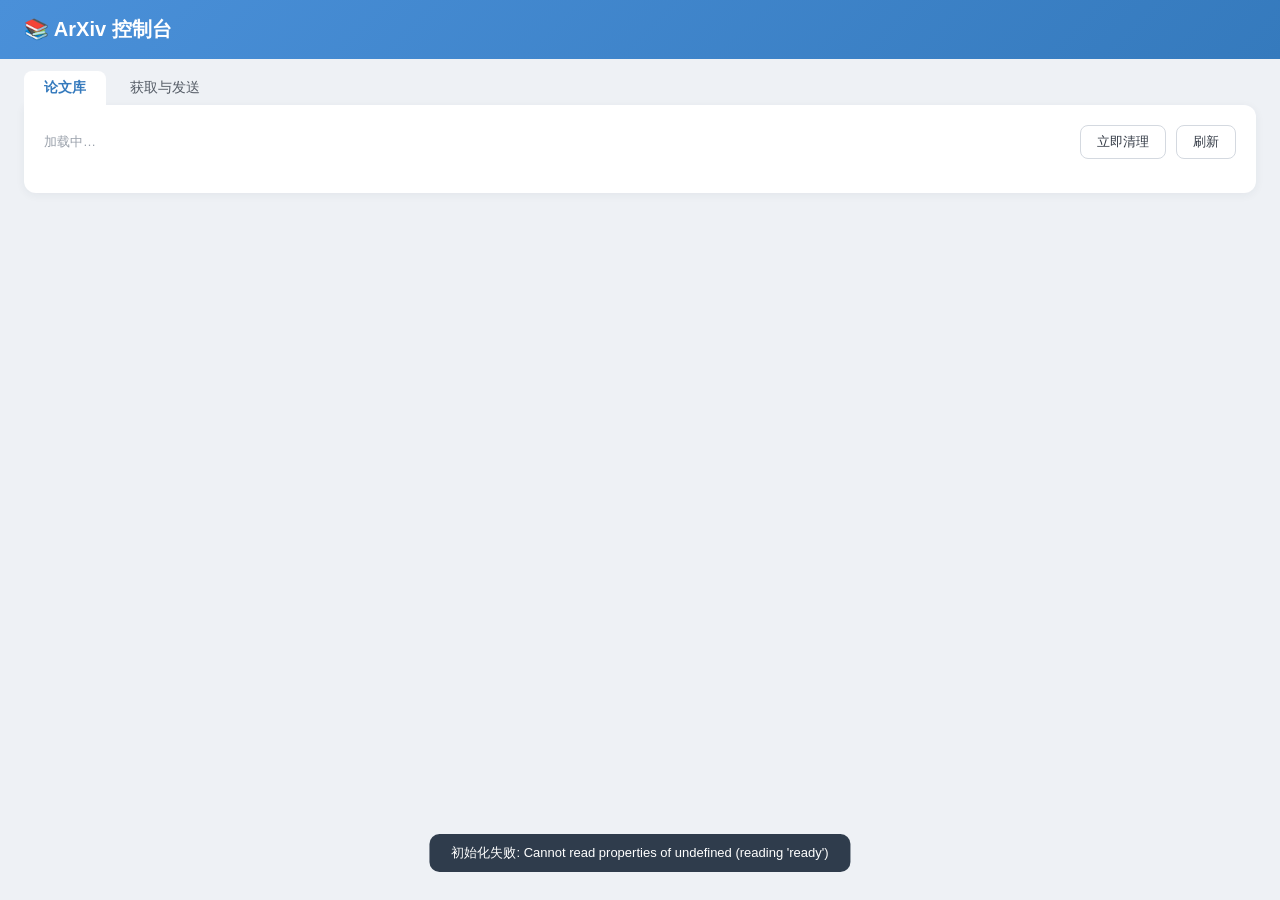
==== pages/arxiv/index.html @ f29898bf "refactor(config): 配置分组重组与平台实例级适配 - 配置拆分为六组：ArXiv 论文、定时推送、发送内容、平台适配、   论文库存储、LLM 赋能；定时推送与存储独立成组 - 平台适" ====
<!doctype html>
<html lang="zh-CN">
  <head>
    <meta charset="utf-8" />
    <meta name="viewport" content="width=device-width, initial-scale=1" />
    <title>ArXiv 控制台</title>
    <link rel="stylesheet" href="./style.css" />
  </head>
  <body>
    <header class="topbar">
      <h1>📚 ArXiv 控制台</h1>
      <div id="status-badges" class="badges"></div>
    </header>

    <nav class="tabs">
      <button class="tab active" data-tab="library">论文库</button>
      <button class="tab" data-tab="fetcher">获取与发送</button>
    </nav>

    <!-- ── 论文库 ─────────────────────────────── -->
    <section id="tab-library" class="tab-page">
      <div class="panel">
        <div class="panel-row">
          <span id="storage-info" class="muted">加载中…</span>
          <span class="spacer"></span>
          <button id="btn-cleanup" class="btn">立即清理</button>
          <button id="btn-reload-library" class="btn">刷新</button>
        </div>
        <div id="library-list" class="paper-grid"></div>
        <div id="library-empty" class="empty hidden">
          暂无论文记录。论文通过定时推送或「获取与发送」手动发送后会出现在这里。
        </div>
      </div>
    </section>

    <!-- ── 获取与发送 ─────────────────────────── -->
    <section id="tab-fetcher" class="tab-page hidden">
      <div class="panel">
        <div class="panel-row wrap">
          <select id="fetch-mode" class="input">
            <option value="latest">最新论文（按配置分类）</option>
            <option value="search">关键词搜索</option>
            <option value="id">按 ID / 链接</option>
          </select>
          <input
            id="fetch-query"
            class="input grow"
            placeholder="关键词或 arXiv ID / 链接（最新模式留空）"
          />
          <input id="fetch-count" class="input num" type="number" min="1" max="20" value="3" title="数量" />
          <button id="btn-fetch" class="btn primary">获取论文</button>
          <button id="btn-trigger" class="btn warn" title="立即执行一次定时推送">触发推送</button>
        </div>

        <div class="split">
          <div id="fetch-list" class="fetch-list">
            <div class="empty">点击「获取论文」加载论文列表</div>
          </div>

          <div id="preview-pane" class="preview hidden">
            <div id="preview-title" class="preview-title"></div>
            <div class="tabs small">
              <button class="ptab active" data-ptab="plain">纯文本</button>
              <button class="ptab" data-ptab="markdown">Markdown</button>
              <button class="ptab" data-ptab="image">卡片图片</button>
            </div>
            <pre id="preview-text" class="preview-text"></pre>
            <div id="preview-image-wrap" class="hidden center">
              <img id="preview-image" alt="卡片预览" />
            </div>

            <div class="send-form">
              <label>
                目标会话
                <input id="send-session" class="input" list="session-list" placeholder="aiocqhttp:GroupMessage:123456" />
                <datalist id="session-list"></datalist>
              </label>
              <div id="session-platform" class="muted"></div>
              <label>
                文本格式
                <select id="send-format" class="input">
                  <option value="auto">auto（跟随平台配置）</option>
                  <option value="plain">plain</option>
                  <option value="markdown">markdown</option>
                </select>
              </label>
              <label class="check">
                <input id="send-as-image" type="checkbox" />
                按图发送（渲染卡片图片）
              </label>
              <label class="check">
                <input id="send-abstract" type="checkbox" checked />
                包含摘要
              </label>
              <div class="panel-row">
                <button id="btn-preview" class="btn">预览样式</button>
                <button id="btn-send" class="btn primary">发送到会话</button>
              </div>
            </div>
          </div>
        </div>
      </div>
    </section>

    <div id="toast" class="toast hidden"></div>
    <script type="module" src="./app.js"></script>
  </body>
</html>
---- pages/arxiv/style.css ----
* {
  box-sizing: border-box;
  margin: 0;
  padding: 0;
}

body {
  font-family: -apple-system, "Segoe UI", "Noto Sans SC", "Microsoft YaHei", sans-serif;
  background: #eef1f5;
  color: #2b2f36;
  min-height: 100vh;
}

.topbar {
  display: flex;
  align-items: center;
  gap: 16px;
  padding: 16px 24px;
  background: linear-gradient(135deg, #4a90d9 0%, #357abd 100%);
  color: #fff;
}

.topbar h1 {
  font-size: 20px;
  font-weight: 700;
}

.badges {
  display: flex;
  gap: 8px;
  flex-wrap: wrap;
}

.badge {
  padding: 3px 12px;
  border-radius: 999px;
  background: rgba(255, 255, 255, 0.2);
  font-size: 12px;
}

.tabs {
  display: flex;
  gap: 4px;
  padding: 12px 24px 0;
}

.tab,
.ptab {
  padding: 8px 20px;
  border: none;
  border-radius: 8px 8px 0 0;
  background: transparent;
  color: #555c66;
  font-size: 14px;
  cursor: pointer;
}

.tab.active,
.ptab.active {
  background: #fff;
  color: #357abd;
  font-weight: 600;
}

.tabs.small {
  padding: 0;
  border-bottom: 1px solid #e2e6ec;
}

.ptab {
  border-radius: 6px 6px 0 0;
  font-size: 13px;
  padding: 6px 14px;
}

.tab-page {
  padding: 0 24px 24px;
}

.panel {
  background: #fff;
  border-radius: 0 12px 12px 12px;
  padding: 20px;
  box-shadow: 0 2px 10px rgba(31, 45, 61, 0.06);
}

.panel-row {
  display: flex;
  align-items: center;
  gap: 10px;
  margin-bottom: 14px;
}

.panel-row.wrap {
  flex-wrap: wrap;
}

.spacer {
  flex: 1;
}

.muted {
  color: #9aa1ab;
  font-size: 13px;
}

.hidden {
  display: none !important;
}

.center {
  text-align: center;
}

.btn {
  padding: 7px 16px;
  border: 1px solid #d4d9e0;
  border-radius: 8px;
  background: #fff;
  color: #333a45;
  font-size: 13px;
  cursor: pointer;
  transition: all 0.15s;
}

.btn:hover {
  border-color: #4a90d9;
  color: #357abd;
}

.btn:disabled {
  opacity: 0.5;
  cursor: not-allowed;
}

.btn.primary {
  background: #4a90d9;
  border-color: #4a90d9;
  color: #fff;
}

.btn.primary:hover {
  background: #357abd;
}

.btn.warn {
  border-color: #e0b45c;
  color: #b78a2a;
}

.input {
  padding: 7px 12px;
  border: 1px solid #d4d9e0;
  border-radius: 8px;
  font-size: 13px;
  background: #fff;
  color: #2b2f36;
}

.input:focus {
  outline: none;
  border-color: #4a90d9;
}

.input.grow {
  flex: 1;
  min-width: 180px;
}

.input.num {
  width: 70px;
}

/* ── 论文库 ─────────────────────────────── */

.paper-grid {
  display: grid;
  grid-template-columns: repeat(auto-fill, minmax(320px, 1fr));
  gap: 14px;
}

.paper-card {
  border: 1px solid #e2e6ec;
  border-radius: 10px;
  padding: 14px 16px;
  display: flex;
  flex-direction: column;
  gap: 8px;
}

.paper-card .title {
  font-size: 14px;
  font-weight: 600;
  line-height: 1.5;
  color: #1a1a2e;
}

.paper-card .meta {
  font-size: 12px;
  color: #9aa1ab;
  display: flex;
  flex-wrap: wrap;
  gap: 6px 12px;
}

.paper-card .cat {
  display: inline-block;
  padding: 1px 10px;
  border-radius: 999px;
  background: #e8f1fb;
  color: #357abd;
  font-size: 12px;
}

.paper-card .actions {
  display: flex;
  gap: 8px;
  margin-top: 2px;
}

.paper-card .actions button {
  padding: 4px 12px;
  font-size: 12px;
}

.paper-card .abstract {
  font-size: 12px;
  color: #555c66;
  line-height: 1.7;
  max-height: 200px;
  overflow-y: auto;
  white-space: pre-wrap;
  border-top: 1px dashed #e2e6ec;
  padding-top: 8px;
}

.empty {
  padding: 40px 0;
  text-align: center;
  color: #9aa1ab;
  font-size: 13px;
}

/* ── 获取与发送 ─────────────────────────── */

.split {
  display: grid;
  grid-template-columns: minmax(260px, 1fr) minmax(320px, 1.4fr);
  gap: 16px;
}

@media (max-width: 900px) {
  .split {
    grid-template-columns: 1fr;
  }
}

.fetch-list {
  display: flex;
  flex-direction: column;
  gap: 8px;
  max-height: 640px;
  overflow-y: auto;
}

.fetch-item {
  border: 1px solid #e2e6ec;
  border-radius: 8px;
  padding: 10px 14px;
  cursor: pointer;
  transition: border-color 0.15s;
}

.fetch-item:hover {
  border-color: #4a90d9;
}

.fetch-item.selected {
  border-color: #4a90d9;
  background: #f4f8fd;
}

.fetch-item .title {
  font-size: 13px;
  font-weight: 600;
  line-height: 1.5;
}

.fetch-item .meta {
  font-size: 12px;
  color: #9aa1ab;
  margin-top: 4px;
}

.preview-title {
  font-size: 14px;
  font-weight: 600;
  margin-bottom: 10px;
  line-height: 1.5;
}

.preview-text {
  margin-top: 12px;
  padding: 12px;
  background: #f7f9fb;
  border-radius: 8px;
  font-size: 12px;
  line-height: 1.8;
  white-space: pre-wrap;
  word-break: break-word;
  max-height: 320px;
  overflow-y: auto;
  font-family: inherit;
}

#preview-image-wrap {
  margin-top: 12px;
}

#preview-image {
  max-width: 100%;
  border: 1px solid #e2e6ec;
  border-radius: 8px;
}

.send-form {
  margin-top: 16px;
  border-top: 1px solid #e2e6ec;
  padding-top: 14px;
  display: flex;
  flex-direction: column;
  gap: 10px;
}

.send-form label {
  display: flex;
  flex-direction: column;
  gap: 5px;
  font-size: 13px;
  color: #555c66;
}

.send-form label.check {
  flex-direction: row;
  align-items: center;
  gap: 8px;
}

/* ── Toast ──────────────────────────────── */

.toast {
  position: fixed;
  bottom: 28px;
  left: 50%;
  transform: translateX(-50%);
  padding: 10px 22px;
  border-radius: 10px;
  background: rgba(31, 45, 61, 0.92);
  color: #fff;
  font-size: 13px;
  z-index: 99;
  max-width: 80vw;
  word-break: break-all;
}
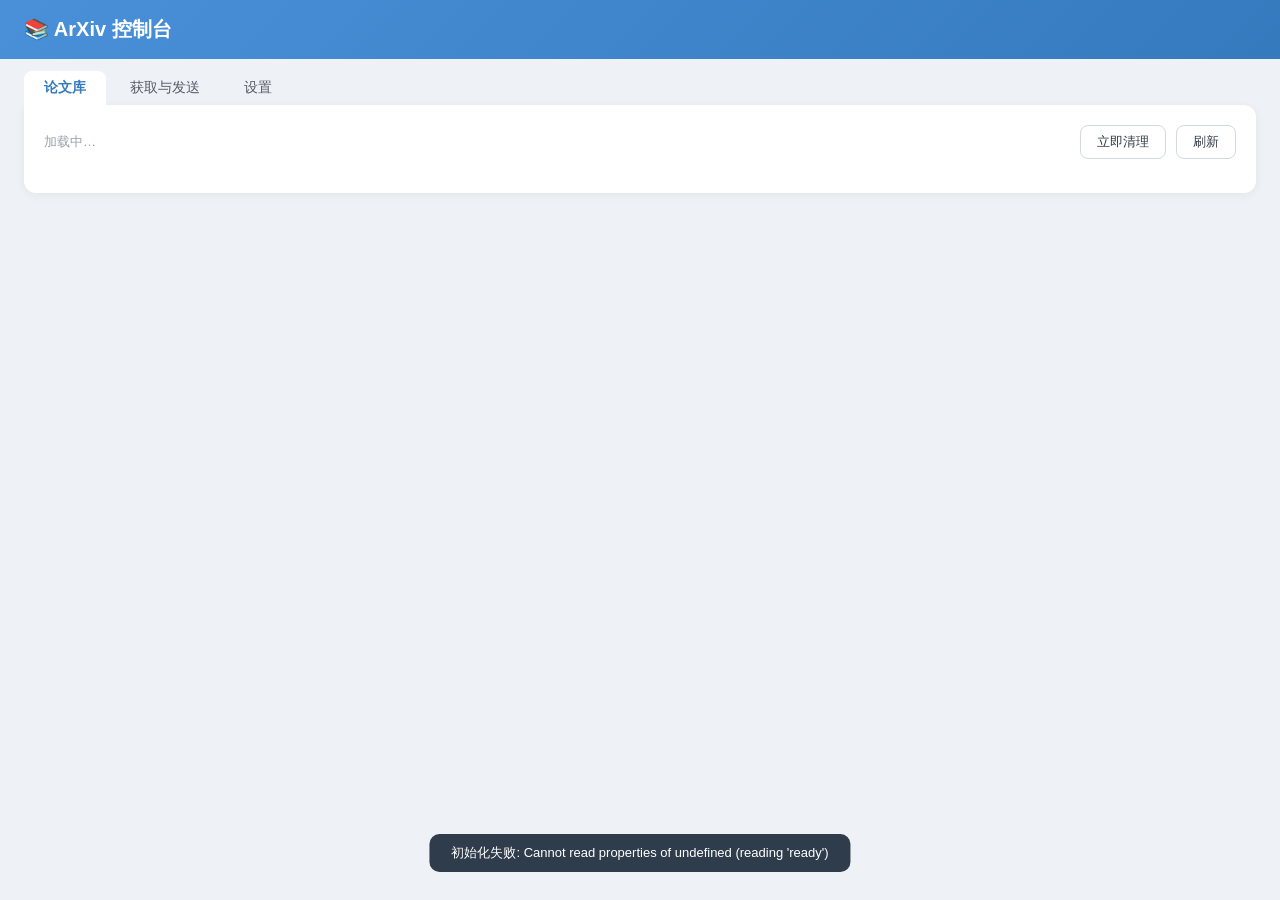
==== commit a940100f: "feat(webui): 控制台左右分栏、手动发送扩展、在线改配置与重发 - 获取与发送页保持左右分栏：左栏论文列表，右栏预览+发送面板 - 手动发送新增覆盖项：卡片模板（datalist 候选）、附" ====
--- a/pages/arxiv/index.html
+++ b/pages/arxiv/index.html
@@ -15,6 +15,7 @@
     <nav class="tabs">
       <button class="tab active" data-tab="library">论文库</button>
       <button class="tab" data-tab="fetcher">获取与发送</button>
+      <button class="tab" data-tab="settings">设置</button>
     </nav>
 
     <!-- ── 论文库 ─────────────────────────────── -->
@@ -23,6 +24,7 @@
         <div class="panel-row">
           <span id="storage-info" class="muted">加载中…</span>
           <span class="spacer"></span>
+          <button id="btn-delete-selected" class="btn warn hidden">删除选中</button>
           <button id="btn-cleanup" class="btn">立即清理</button>
           <button id="btn-reload-library" class="btn">刷新</button>
         </div>
@@ -33,7 +35,45 @@
       </div>
     </section>
 
-    <!-- ── 获取与发送 ─────────────────────────── -->
+    <!-- ── 论文详情弹窗 ────────────────────────── -->
+    <div id="detail-modal" class="modal hidden">
+      <div class="modal-mask" data-close="detail"></div>
+      <div class="modal-body">
+        <div class="modal-head">
+          <span id="detail-title" class="modal-title"></span>
+          <button class="btn" data-close="detail">关闭</button>
+        </div>
+        <div class="modal-content">
+          <div id="detail-meta" class="detail-meta"></div>
+          <div class="tabs small">
+            <button class="dtab active" data-dtab="abstract">摘要</button>
+            <button class="dtab" data-dtab="screenshot">首页截图</button>
+            <button class="dtab" data-dtab="card">卡片图片</button>
+          </div>
+          <pre id="detail-abstract" class="preview-text"></pre>
+          <div id="detail-image-wrap" class="hidden center">
+            <img id="detail-image" alt="论文图片" />
+          </div>
+          <!-- 重发面板 -->
+          <div class="send-form">
+            <label>
+              重发到会话
+              <input id="detail-session" class="input" list="session-list" placeholder="aiocqhttp:GroupMessage:123456" />
+            </label>
+            <div class="panel-row">
+              <label class="check">
+                <input id="detail-as-image" type="checkbox" />
+                按图发送
+              </label>
+              <span class="spacer"></span>
+              <button id="btn-resend" class="btn primary">重发此论文</button>
+            </div>
+          </div>
+        </div>
+      </div>
+    </div>
+
+    <!-- ── 获取与发送（左右分栏） ────────────────── -->
     <section id="tab-fetcher" class="tab-page hidden">
       <div class="panel">
         <div class="panel-row wrap">
@@ -53,10 +93,12 @@
         </div>
 
         <div class="split">
+          <!-- 左栏：论文列表 -->
           <div id="fetch-list" class="fetch-list">
             <div class="empty">点击「获取论文」加载论文列表</div>
           </div>
 
+          <!-- 右栏：预览 + 发送面板 -->
           <div id="preview-pane" class="preview hidden">
             <div id="preview-title" class="preview-title"></div>
             <div class="tabs small">
@@ -76,22 +118,42 @@
                 <datalist id="session-list"></datalist>
               </label>
               <div id="session-platform" class="muted"></div>
-              <label>
-                文本格式
-                <select id="send-format" class="input">
-                  <option value="auto">auto（跟随平台配置）</option>
-                  <option value="plain">plain</option>
-                  <option value="markdown">markdown</option>
-                </select>
-              </label>
-              <label class="check">
-                <input id="send-as-image" type="checkbox" />
-                按图发送（渲染卡片图片）
-              </label>
-              <label class="check">
-                <input id="send-abstract" type="checkbox" checked />
-                包含摘要
-              </label>
+
+              <div class="send-grid">
+                <label>
+                  文本格式
+                  <select id="send-format" class="input">
+                    <option value="auto">auto（跟随平台配置）</option>
+                    <option value="plain">plain</option>
+                    <option value="markdown">markdown</option>
+                  </select>
+                </label>
+                <label id="wrap-send-template">
+                  卡片模板
+                  <input id="send-template" class="input" list="template-list" placeholder="default" />
+                  <datalist id="template-list"></datalist>
+                </label>
+              </div>
+
+              <div class="send-grid">
+                <label class="check">
+                  <input id="send-as-image" type="checkbox" />
+                  按图发送
+                </label>
+                <label class="check">
+                  <input id="send-abstract" type="checkbox" checked />
+                  包含摘要
+                </label>
+                <label class="check">
+                  <input id="send-attach-pdf" type="checkbox" checked />
+                  附带 PDF
+                </label>
+                <label class="check">
+                  <input id="send-screenshot" type="checkbox" checked />
+                  截图首页
+                </label>
+              </div>
+
               <div class="panel-row">
                 <button id="btn-preview" class="btn">预览样式</button>
                 <button id="btn-send" class="btn primary">发送到会话</button>
@@ -102,6 +164,65 @@
       </div>
     </section>
 
+    <!-- ── 设置 ──────────────────────────────── -->
+    <section id="tab-settings" class="tab-page hidden">
+      <div class="panel">
+        <div class="panel-row">
+          <span class="muted">在控制台内直接修改插件配置，保存后立即生效。</span>
+          <span class="spacer"></span>
+          <button id="btn-reload-config" class="btn">重新读取</button>
+        </div>
+
+        <div class="settings-grid">
+          <div class="settings-block">
+            <h3>定时推送</h3>
+            <label>推送时间（HH:MM）
+              <input id="cfg-push-time" class="input" placeholder="09:00" />
+            </label>
+            <label>推送时区
+              <input id="cfg-push-timezone" class="input" placeholder="Asia/Shanghai" />
+            </label>
+            <label>目标会话（每行一个 UMO）
+              <textarea id="cfg-target-sessions" class="input" rows="3"></textarea>
+            </label>
+          </div>
+
+          <div class="settings-block">
+            <h3>发送内容</h3>
+            <label class="check"><input id="cfg-send-abstract" type="checkbox" /> 发送摘要</label>
+            <label class="check"><input id="cfg-attach-pdf" type="checkbox" /> 附带 PDF</label>
+            <label class="check"><input id="cfg-screenshot-pdf" type="checkbox" /> 截图 PDF 首页</label>
+            <label class="check"><input id="cfg-send-as-image" type="checkbox" /> 按图发送</label>
+          </div>
+
+          <div class="settings-block">
+            <h3>论文库存储</h3>
+            <label class="check"><input id="cfg-store-papers" type="checkbox" /> 存储已发送论文与 PDF</label>
+            <label>保留天数
+              <input id="cfg-retention-days" class="input num" type="number" min="1" value="7" />
+            </label>
+          </div>
+
+          <div class="settings-block">
+            <h3>LLM 赋能</h3>
+            <label>摘要处理方式
+              <select id="cfg-abstract-mode" class="input">
+                <option value="original">英文（原文）</option>
+                <option value="llm_chinese">中文（LLM 翻译）</option>
+              </select>
+            </label>
+            <label class="check"><input id="cfg-llm-summarize" type="checkbox" /> 使用 LLM 总结论文</label>
+          </div>
+        </div>
+
+        <div class="panel-row">
+          <span id="config-status" class="muted"></span>
+          <span class="spacer"></span>
+          <button id="btn-save-config" class="btn primary">保存配置</button>
+        </div>
+      </div>
+    </section>
+
     <div id="toast" class="toast hidden"></div>
     <script type="module" src="./app.js"></script>
   </body>
--- a/pages/arxiv/style.css
+++ b/pages/arxiv/style.css
@@ -362,3 +362,121 @@
   max-width: 80vw;
   word-break: break-all;
 }
+
+/* ── 详情弹窗 ─────────────────────────── */
+
+.modal {
+  position: fixed;
+  inset: 0;
+  z-index: 50;
+  display: flex;
+  align-items: center;
+  justify-content: center;
+}
+
+.modal-mask {
+  position: absolute;
+  inset: 0;
+  background: rgba(15, 23, 42, 0.5);
+}
+
+.modal-body {
+  position: relative;
+  width: min(860px, 92vw);
+  max-height: 86vh;
+  overflow-y: auto;
+  background: #fff;
+  border-radius: 12px;
+  padding: 18px 20px;
+  box-shadow: 0 12px 40px rgba(15, 23, 42, 0.25);
+}
+
+.modal-head {
+  display: flex;
+  align-items: flex-start;
+  justify-content: space-between;
+  gap: 12px;
+  margin-bottom: 12px;
+}
+
+.modal-title {
+  font-size: 16px;
+  font-weight: 600;
+  line-height: 1.5;
+}
+
+.detail-meta {
+  font-size: 12px;
+  color: #9aa1ab;
+  margin-bottom: 12px;
+  display: flex;
+  flex-wrap: wrap;
+  gap: 6px 14px;
+}
+
+.paper-card .check-cell {
+  display: flex;
+  align-items: flex-start;
+  gap: 8px;
+}
+
+.paper-card .check-cell input[type="checkbox"] {
+  margin-top: 3px;
+}
+
+#detail-image {
+  max-width: 100%;
+  border: 1px solid #e2e6ec;
+  border-radius: 8px;
+}
+
+/* ── 设置面板 ─────────────────────────── */
+
+.settings-grid {
+  display: grid;
+  grid-template-columns: repeat(auto-fit, minmax(280px, 1fr));
+  gap: 18px;
+  margin-bottom: 14px;
+}
+
+.settings-block {
+  border: 1px solid #e2e6ec;
+  border-radius: 10px;
+  padding: 14px 16px;
+  display: flex;
+  flex-direction: column;
+  gap: 10px;
+}
+
+.settings-block h3 {
+  font-size: 14px;
+  font-weight: 600;
+  color: #357abd;
+  margin-bottom: 4px;
+}
+
+.settings-block label {
+  display: flex;
+  flex-direction: column;
+  gap: 5px;
+  font-size: 13px;
+  color: #555c66;
+}
+
+.settings-block label.check {
+  flex-direction: row;
+  align-items: center;
+  gap: 8px;
+}
+
+.send-grid {
+  display: grid;
+  grid-template-columns: 1fr 1fr;
+  gap: 10px;
+}
+
+.send-grid .check {
+  flex-direction: row;
+  align-items: center;
+  gap: 8px;
+}
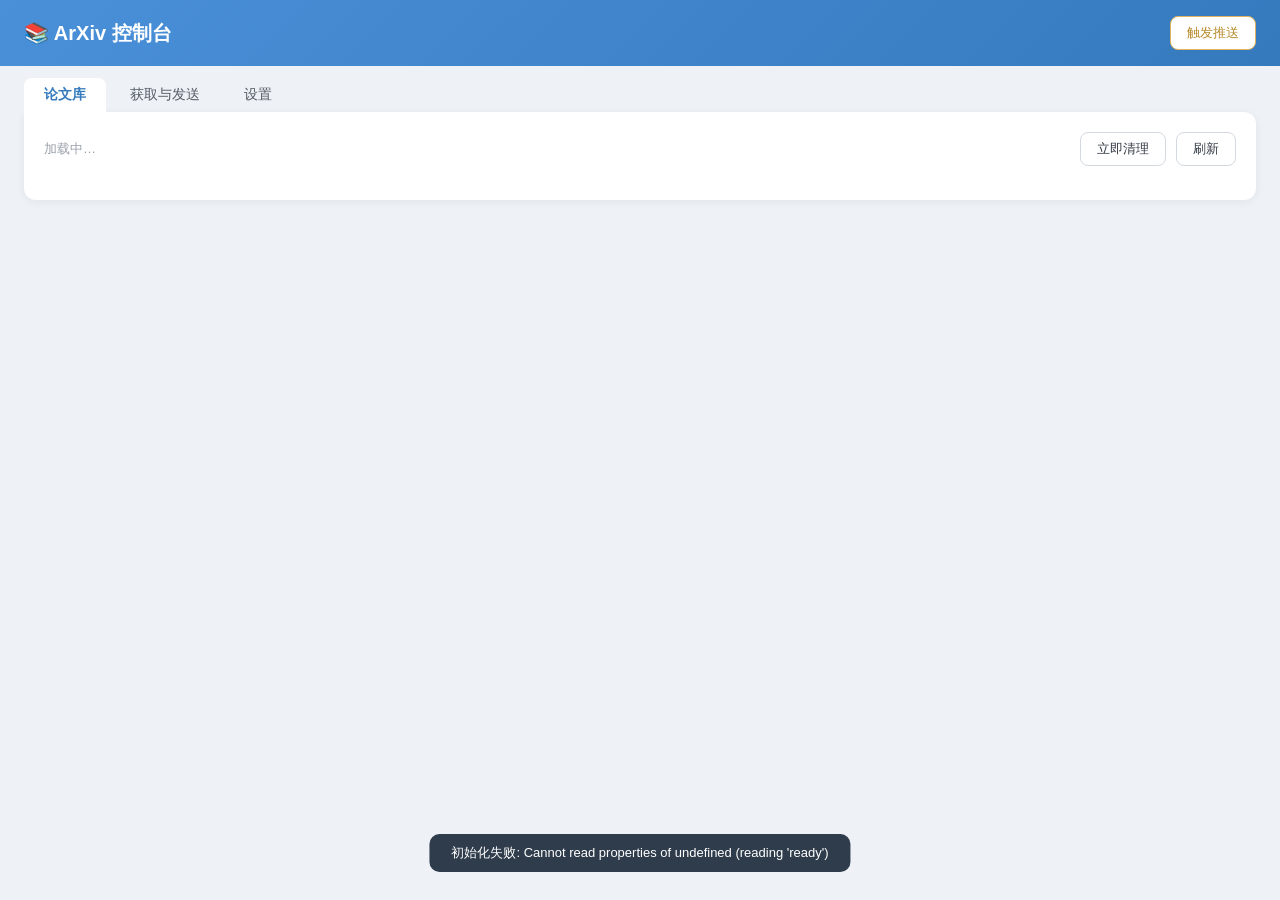
==== commit 602712c4: "feat(webui): 论文库改为左右分栏布局，修复详情 tab 样式 - 修复详情面板「摘要 / 首页截图 / 卡片图片」按钮无样式的问题：   .dtab 类此前未纳入 tab 样式选择器，显示" ====
--- a/pages/arxiv/index.html
+++ b/pages/arxiv/index.html
@@ -10,6 +10,8 @@
     <header class="topbar">
       <h1>📚 ArXiv 控制台</h1>
       <div id="status-badges" class="badges"></div>
+      <span class="spacer"></span>
+      <button id="btn-trigger" class="btn warn" title="立即执行一次定时推送">触发推送</button>
     </header>
 
     <nav class="tabs">
@@ -18,7 +20,7 @@
       <button class="tab" data-tab="settings">设置</button>
     </nav>
 
-    <!-- ── 论文库 ─────────────────────────────── -->
+    <!-- ── 论文库（左右分栏） ─────────────────── -->
     <section id="tab-library" class="tab-page">
       <div class="panel">
         <div class="panel-row">
@@ -28,50 +30,50 @@
           <button id="btn-cleanup" class="btn">立即清理</button>
           <button id="btn-reload-library" class="btn">刷新</button>
         </div>
-        <div id="library-list" class="paper-grid"></div>
         <div id="library-empty" class="empty hidden">
           暂无论文记录。论文通过定时推送或「获取与发送」手动发送后会出现在这里。
         </div>
+        <div id="library-split" class="split hidden">
+          <!-- 左栏：论文列表 -->
+          <div id="library-list" class="fetch-list"></div>
+
+          <!-- 右栏：论文详情 + 重发面板 -->
+          <div id="library-detail" class="preview hidden">
+            <div id="detail-title" class="preview-title"></div>
+            <div id="detail-meta" class="detail-meta"></div>
+            <div class="tabs small">
+              <button class="dtab active" data-dtab="abstract">摘要</button>
+              <button class="dtab" data-dtab="screenshot">首页截图</button>
+              <button class="dtab" data-dtab="card">卡片图片</button>
+            </div>
+            <pre id="detail-abstract" class="preview-text"></pre>
+            <div id="detail-image-wrap" class="hidden center">
+              <img id="detail-image" alt="论文图片" />
+            </div>
+
+            <div class="detail-actions">
+              <button id="btn-detail-pdf" class="btn hidden">下载 PDF</button>
+              <a id="detail-arxiv-link" class="btn" href="#" target="_blank" rel="noopener">arXiv 页面</a>
+            </div>
+
+            <div class="send-form">
+              <label>
+                重发到会话
+                <input id="detail-session" class="input" list="session-list" placeholder="aiocqhttp:GroupMessage:123456" />
+              </label>
+              <div class="panel-row">
+                <label class="check">
+                  <input id="detail-as-image" type="checkbox" />
+                  按图发送
+                </label>
+                <span class="spacer"></span>
+                <button id="btn-resend" class="btn primary">重发此论文</button>
+              </div>
+            </div>
+          </div>
+        </div>
       </div>
     </section>
-
-    <!-- ── 论文详情弹窗 ────────────────────────── -->
-    <div id="detail-modal" class="modal hidden">
-      <div class="modal-mask" data-close="detail"></div>
-      <div class="modal-body">
-        <div class="modal-head">
-          <span id="detail-title" class="modal-title"></span>
-          <button class="btn" data-close="detail">关闭</button>
-        </div>
-        <div class="modal-content">
-          <div id="detail-meta" class="detail-meta"></div>
-          <div class="tabs small">
-            <button class="dtab active" data-dtab="abstract">摘要</button>
-            <button class="dtab" data-dtab="screenshot">首页截图</button>
-            <button class="dtab" data-dtab="card">卡片图片</button>
-          </div>
-          <pre id="detail-abstract" class="preview-text"></pre>
-          <div id="detail-image-wrap" class="hidden center">
-            <img id="detail-image" alt="论文图片" />
-          </div>
-          <!-- 重发面板 -->
-          <div class="send-form">
-            <label>
-              重发到会话
-              <input id="detail-session" class="input" list="session-list" placeholder="aiocqhttp:GroupMessage:123456" />
-            </label>
-            <div class="panel-row">
-              <label class="check">
-                <input id="detail-as-image" type="checkbox" />
-                按图发送
-              </label>
-              <span class="spacer"></span>
-              <button id="btn-resend" class="btn primary">重发此论文</button>
-            </div>
-          </div>
-        </div>
-      </div>
-    </div>
 
     <!-- ── 获取与发送（左右分栏） ────────────────── -->
     <section id="tab-fetcher" class="tab-page hidden">
@@ -89,7 +91,6 @@
           />
           <input id="fetch-count" class="input num" type="number" min="1" max="20" value="3" title="数量" />
           <button id="btn-fetch" class="btn primary">获取论文</button>
-          <button id="btn-trigger" class="btn warn" title="立即执行一次定时推送">触发推送</button>
         </div>
 
         <div class="split">
--- a/pages/arxiv/style.css
+++ b/pages/arxiv/style.css
@@ -45,7 +45,8 @@
 }
 
 .tab,
-.ptab {
+.ptab,
+.dtab {
   padding: 8px 20px;
   border: none;
   border-radius: 8px 8px 0 0;
@@ -56,7 +57,8 @@
 }
 
 .tab.active,
-.ptab.active {
+.ptab.active,
+.dtab.active {
   background: #fff;
   color: #357abd;
   font-weight: 600;
@@ -67,7 +69,8 @@
   border-bottom: 1px solid #e2e6ec;
 }
 
-.ptab {
+.ptab,
+.dtab {
   border-radius: 6px 6px 0 0;
   font-size: 13px;
   padding: 6px 14px;
@@ -173,37 +176,18 @@
 
 /* ── 论文库 ─────────────────────────────── */
 
-.paper-grid {
-  display: grid;
-  grid-template-columns: repeat(auto-fill, minmax(320px, 1fr));
-  gap: 14px;
-}
-
-.paper-card {
-  border: 1px solid #e2e6ec;
-  border-radius: 10px;
-  padding: 14px 16px;
-  display: flex;
-  flex-direction: column;
-  gap: 8px;
-}
-
-.paper-card .title {
-  font-size: 14px;
-  font-weight: 600;
-  line-height: 1.5;
-  color: #1a1a2e;
-}
-
-.paper-card .meta {
-  font-size: 12px;
-  color: #9aa1ab;
-  display: flex;
-  flex-wrap: wrap;
-  gap: 6px 12px;
-}
-
-.paper-card .cat {
+.check-cell {
+  display: flex;
+  align-items: flex-start;
+  gap: 8px;
+}
+
+.check-cell input[type="checkbox"] {
+  margin-top: 3px;
+  flex-shrink: 0;
+}
+
+.cat {
   display: inline-block;
   padding: 1px 10px;
   border-radius: 999px;
@@ -212,26 +196,25 @@
   font-size: 12px;
 }
 
-.paper-card .actions {
-  display: flex;
-  gap: 8px;
-  margin-top: 2px;
-}
-
-.paper-card .actions button {
-  padding: 4px 12px;
+.detail-actions {
+  display: flex;
+  gap: 8px;
+  margin-top: 12px;
+}
+
+.detail-meta {
   font-size: 12px;
-}
-
-.paper-card .abstract {
-  font-size: 12px;
-  color: #555c66;
-  line-height: 1.7;
-  max-height: 200px;
-  overflow-y: auto;
-  white-space: pre-wrap;
-  border-top: 1px dashed #e2e6ec;
-  padding-top: 8px;
+  color: #9aa1ab;
+  margin-bottom: 12px;
+  display: flex;
+  flex-wrap: wrap;
+  gap: 6px 14px;
+}
+
+a.btn {
+  display: inline-flex;
+  align-items: center;
+  text-decoration: none;
 }
 
 .empty {
@@ -363,67 +346,6 @@
   word-break: break-all;
 }
 
-/* ── 详情弹窗 ─────────────────────────── */
-
-.modal {
-  position: fixed;
-  inset: 0;
-  z-index: 50;
-  display: flex;
-  align-items: center;
-  justify-content: center;
-}
-
-.modal-mask {
-  position: absolute;
-  inset: 0;
-  background: rgba(15, 23, 42, 0.5);
-}
-
-.modal-body {
-  position: relative;
-  width: min(860px, 92vw);
-  max-height: 86vh;
-  overflow-y: auto;
-  background: #fff;
-  border-radius: 12px;
-  padding: 18px 20px;
-  box-shadow: 0 12px 40px rgba(15, 23, 42, 0.25);
-}
-
-.modal-head {
-  display: flex;
-  align-items: flex-start;
-  justify-content: space-between;
-  gap: 12px;
-  margin-bottom: 12px;
-}
-
-.modal-title {
-  font-size: 16px;
-  font-weight: 600;
-  line-height: 1.5;
-}
-
-.detail-meta {
-  font-size: 12px;
-  color: #9aa1ab;
-  margin-bottom: 12px;
-  display: flex;
-  flex-wrap: wrap;
-  gap: 6px 14px;
-}
-
-.paper-card .check-cell {
-  display: flex;
-  align-items: flex-start;
-  gap: 8px;
-}
-
-.paper-card .check-cell input[type="checkbox"] {
-  margin-top: 3px;
-}
-
 #detail-image {
   max-width: 100%;
   border: 1px solid #e2e6ec;
